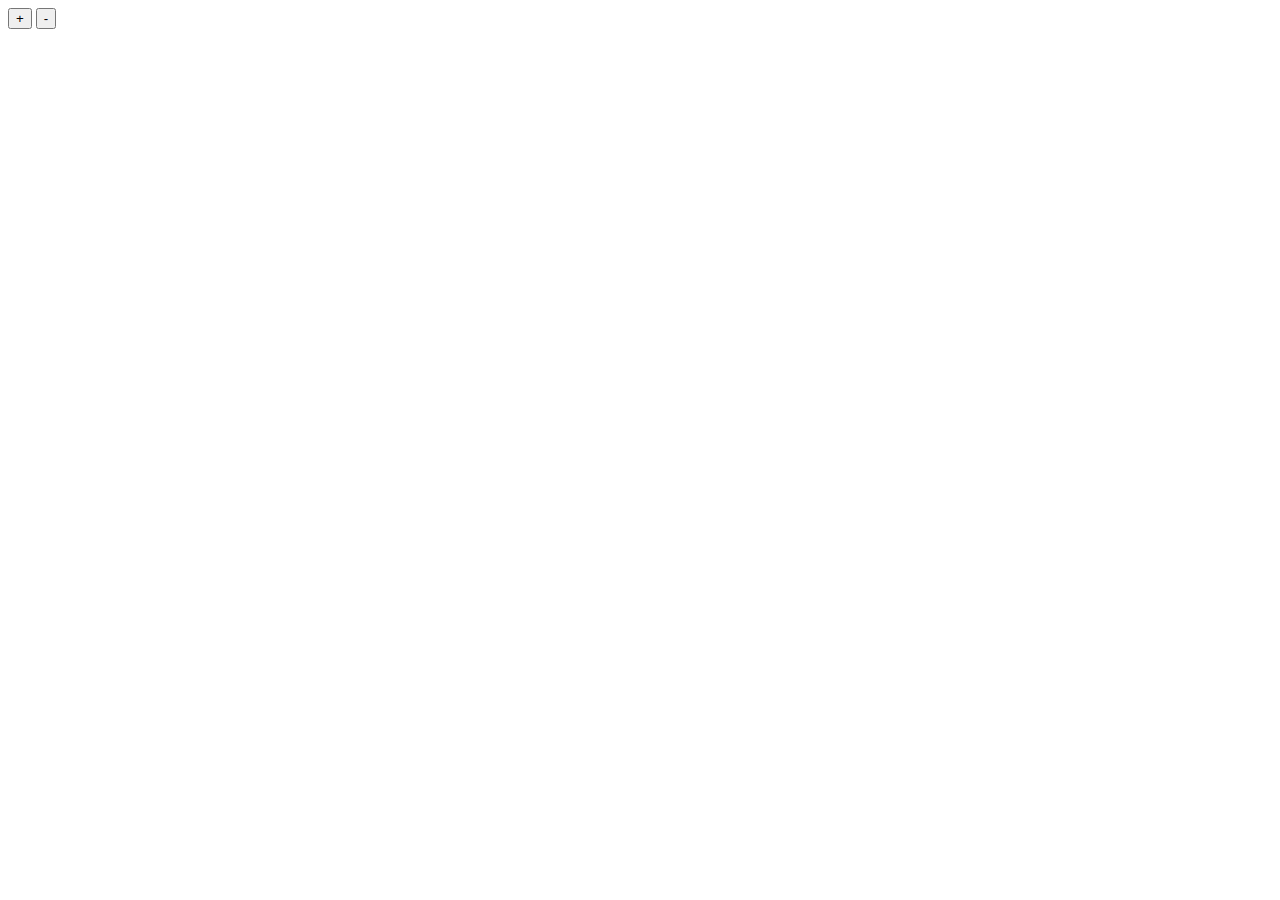
==== app/front/index.html @ 13690556 "added instance of compute for resize and draw" ====
<!DOCTYPE html>
<html>
<head lang="en">
    <meta charset="UTF-8">
    <title></title>
    <link rel="stylesheet" type="text/css" media="all" href="css/style.css" />
    <script src="js/jquery.min.js"></script>
    <script type="text/javascript" src="js/script.js"></script>
    <script>
       jQuery(document).ready(function(){
           init();
       });
   </script>
</head>
<body>
<div>
    <button id="button_plus">+</button>
    <button id="button_moins">-</button>
</div>
<div id="main">

</div>
</body>
</html>
---- app/front/css/style.css ----
/*  SECTIONS  */
.section {
    clear: both;
    padding: 0px;
    margin: 0px;
}

/*  COLUMN SETUP  */
.col {
    display: block;
    float:left;
    margin: 0;
}
.col:first-child { margin-left: 0; }

/*  GROUPING  */
.group:before,
.group:after { content:""; display:table; }
.group:after { clear:both;}
.group { zoom:1; /* For IE 6/7 */ }
/*  GRID OF TEN  */
.span_10_of_10 {
    width: 100%;
}

.span_9_of_10 {
    width: 90%;
}

.span_8_of_10 {
    width: 80%;
}

.span_7_of_10 {
    width: 70%;
}

.span_6_of_10 {
    width: 60%;
}

.span_5_of_10 {
    width: 50%;
}

.span_4_of_10 {
    width: 40%;
}

.span_3_of_10 {
    width: 30%;
}

.span_2_of_10 {
    width: 20%;
}

.span_1_of_10 {
    width: 64px;
}
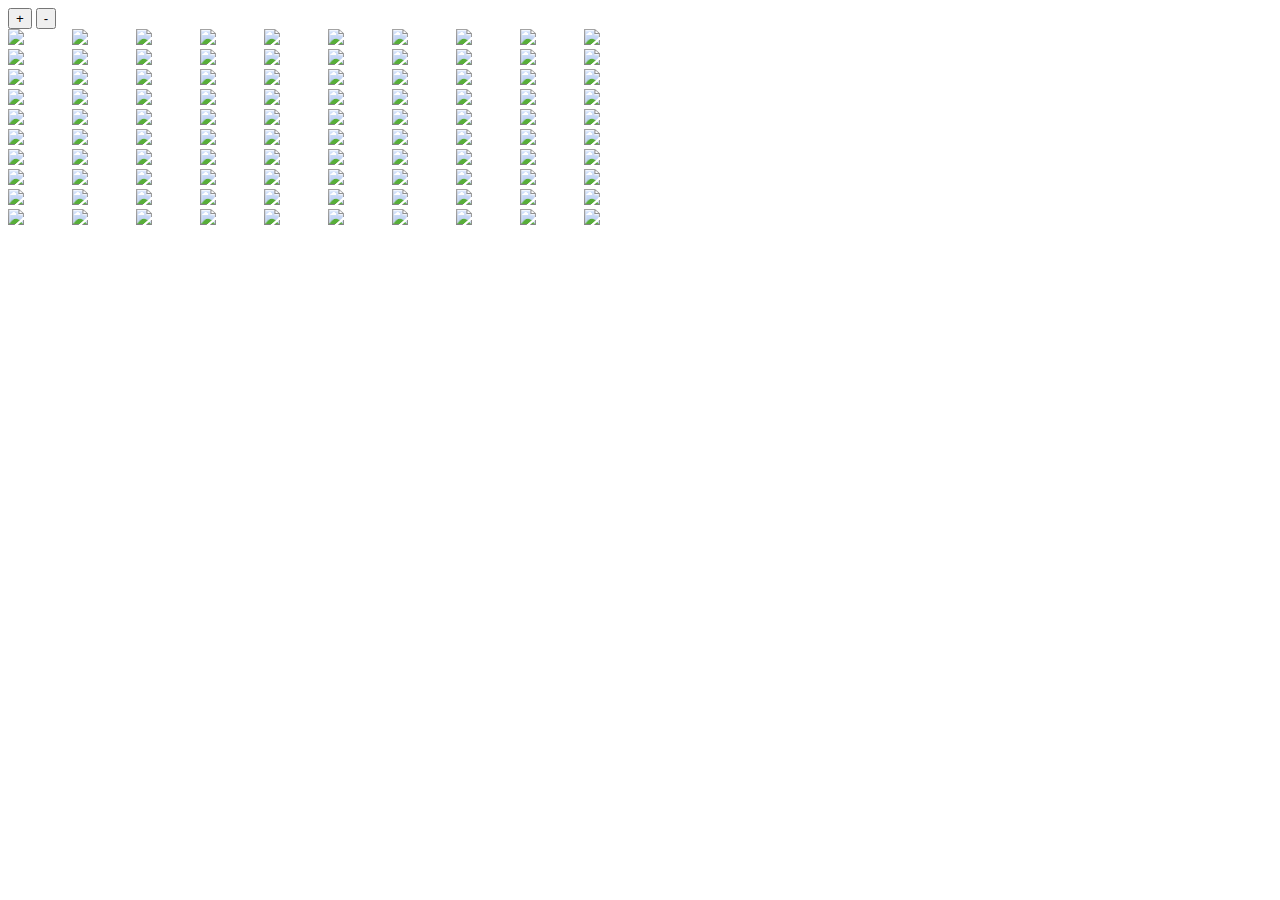
==== commit b2426a96: "fix display issues" ====
--- a/app/front/index.html
+++ b/app/front/index.html
@@ -14,8 +14,8 @@
 </head>
 <body>
 <div>
-    <button id="button_plus">+</button>
-    <button id="button_moins">-</button>
+    <button id="button_in">+</button>
+    <button id="button_out">-</button>
 </div>
 <div id="main">
 
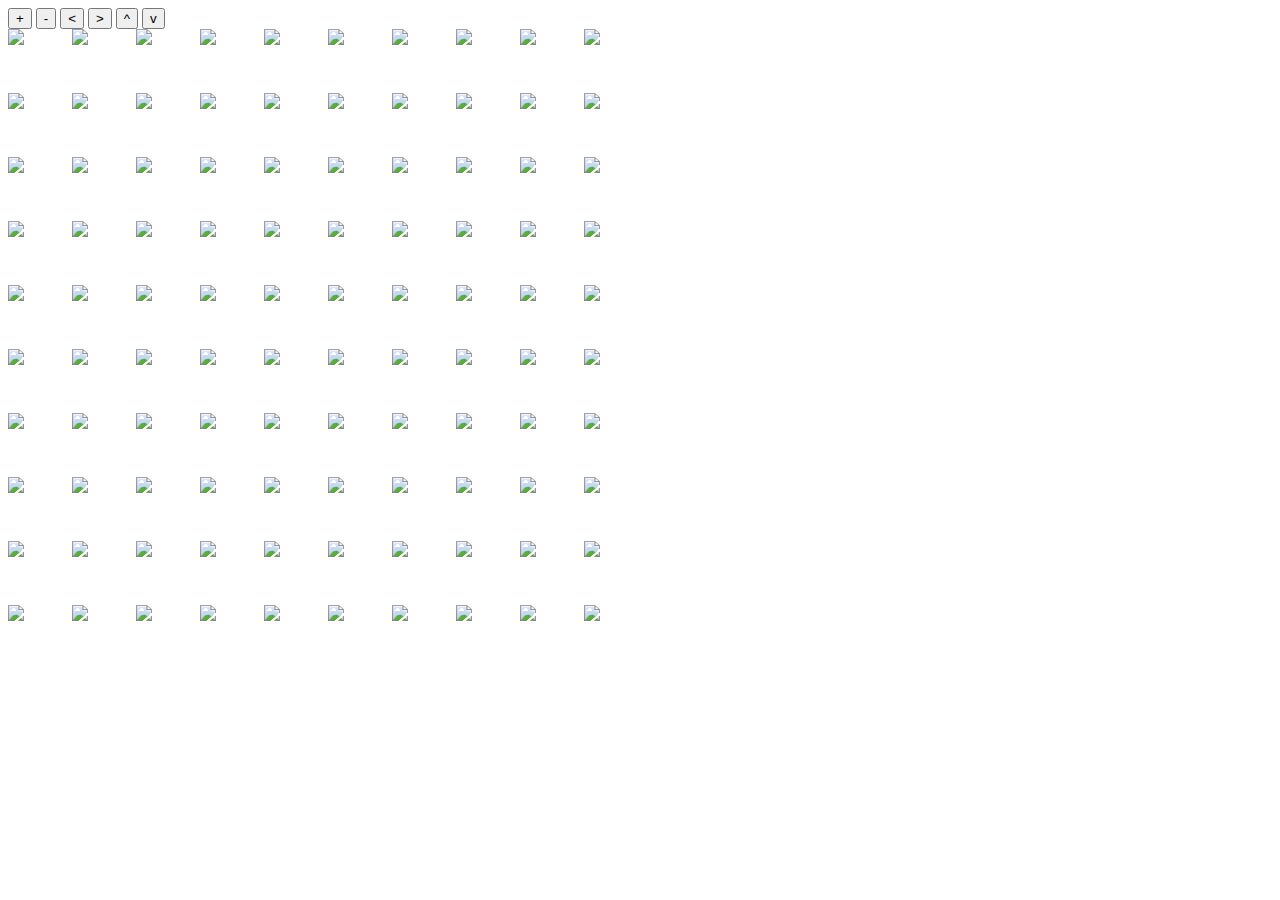
==== commit 5fc10513: "deplacement map" ====
--- a/app/front/index.html
+++ b/app/front/index.html
@@ -12,10 +12,14 @@
        });
    </script>
 </head>
-<body>
+<body class="no_scroll">
 <div>
     <button id="button_in">+</button>
     <button id="button_out">-</button>
+    <button id="button_left"><</button>
+    <button id="button_right">></button>
+    <button id="button_up">^</button>
+    <button id="button_down">v</button>
 </div>
 <div id="main">
 
--- a/app/front/css/style.css
+++ b/app/front/css/style.css
@@ -17,7 +17,9 @@
 .group:before,
 .group:after { content:""; display:table; }
 .group:after { clear:both;}
-.group { zoom:1; /* For IE 6/7 */ }
+.group {
+    display: flex;
+    zoom:1; /* For IE 6/7 */ }
 /*  GRID OF TEN  */
 .span_10_of_10 {
     width: 100%;
@@ -57,4 +59,10 @@
 
 .span_1_of_10 {
     width: 64px;
+    height: 64px;
+    padding: 0px;
 }
+
+.no_scroll {
+    overflow: hidden;
+}
